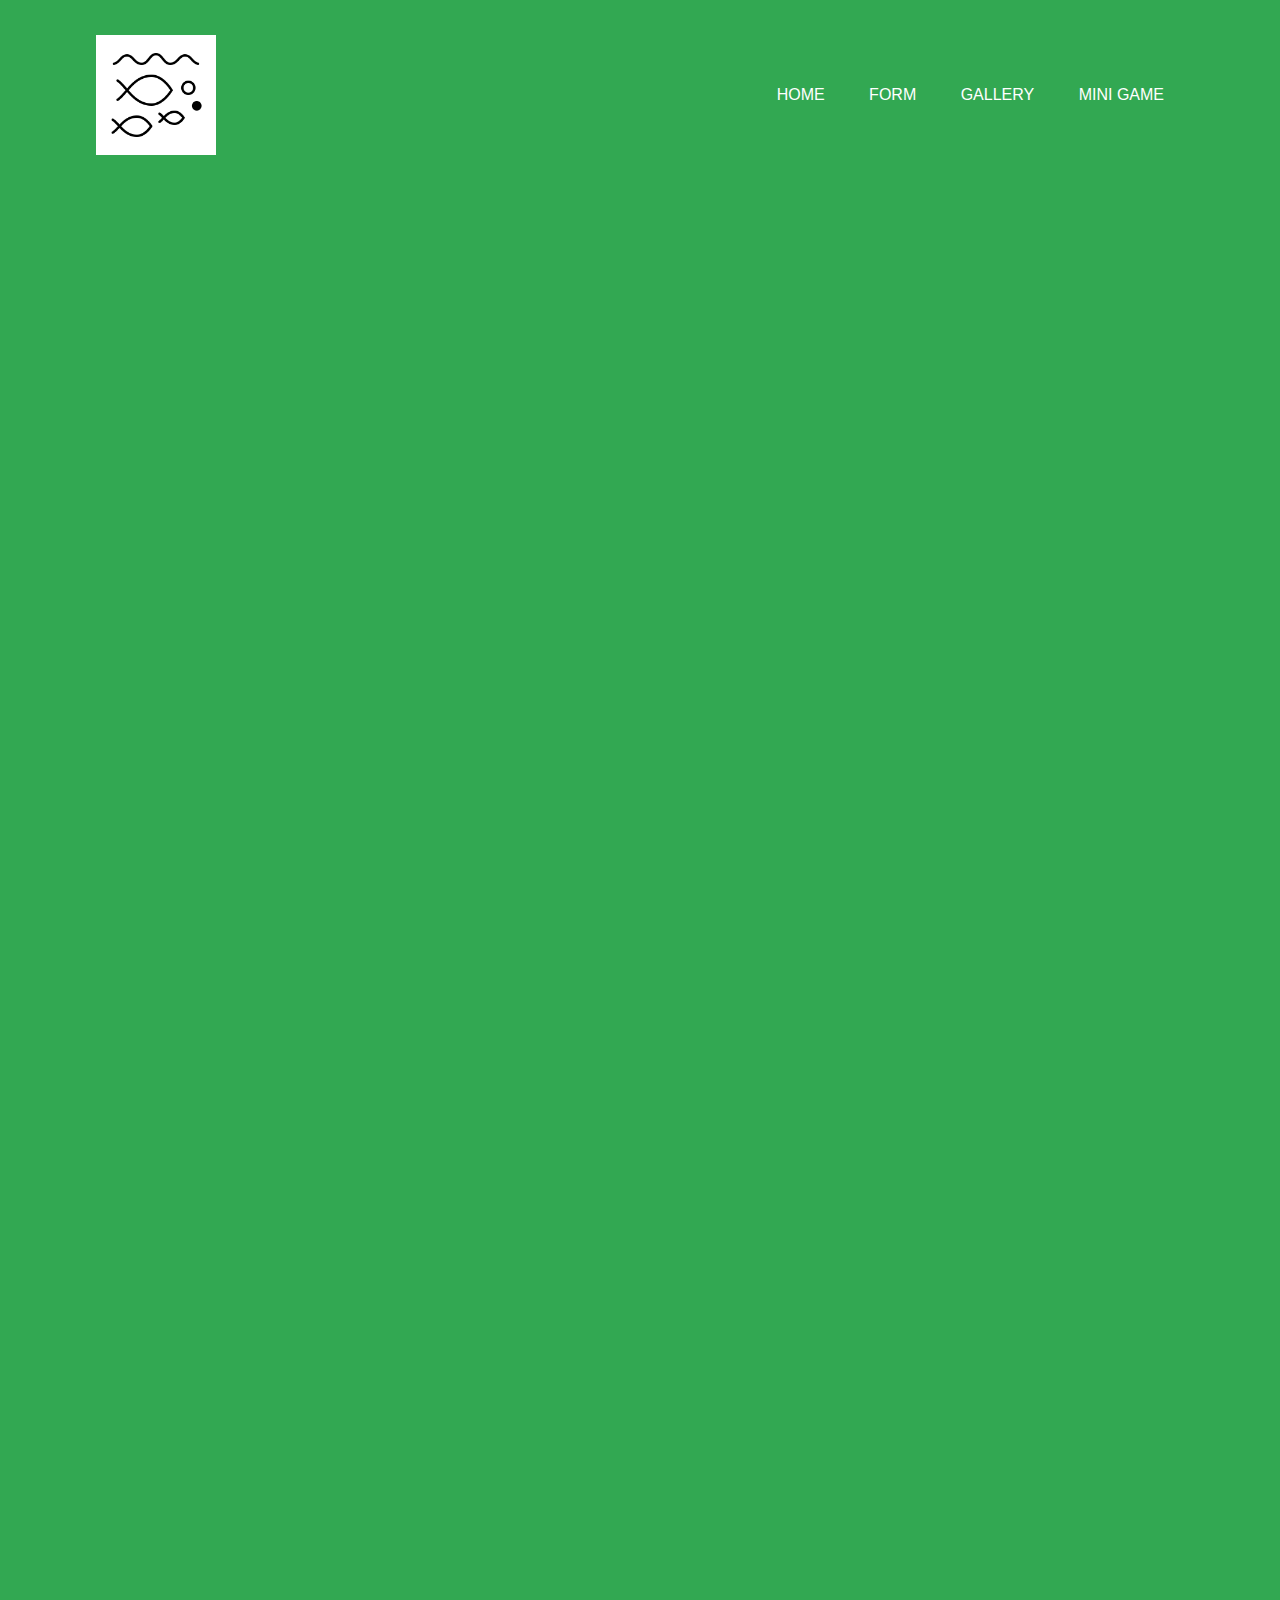
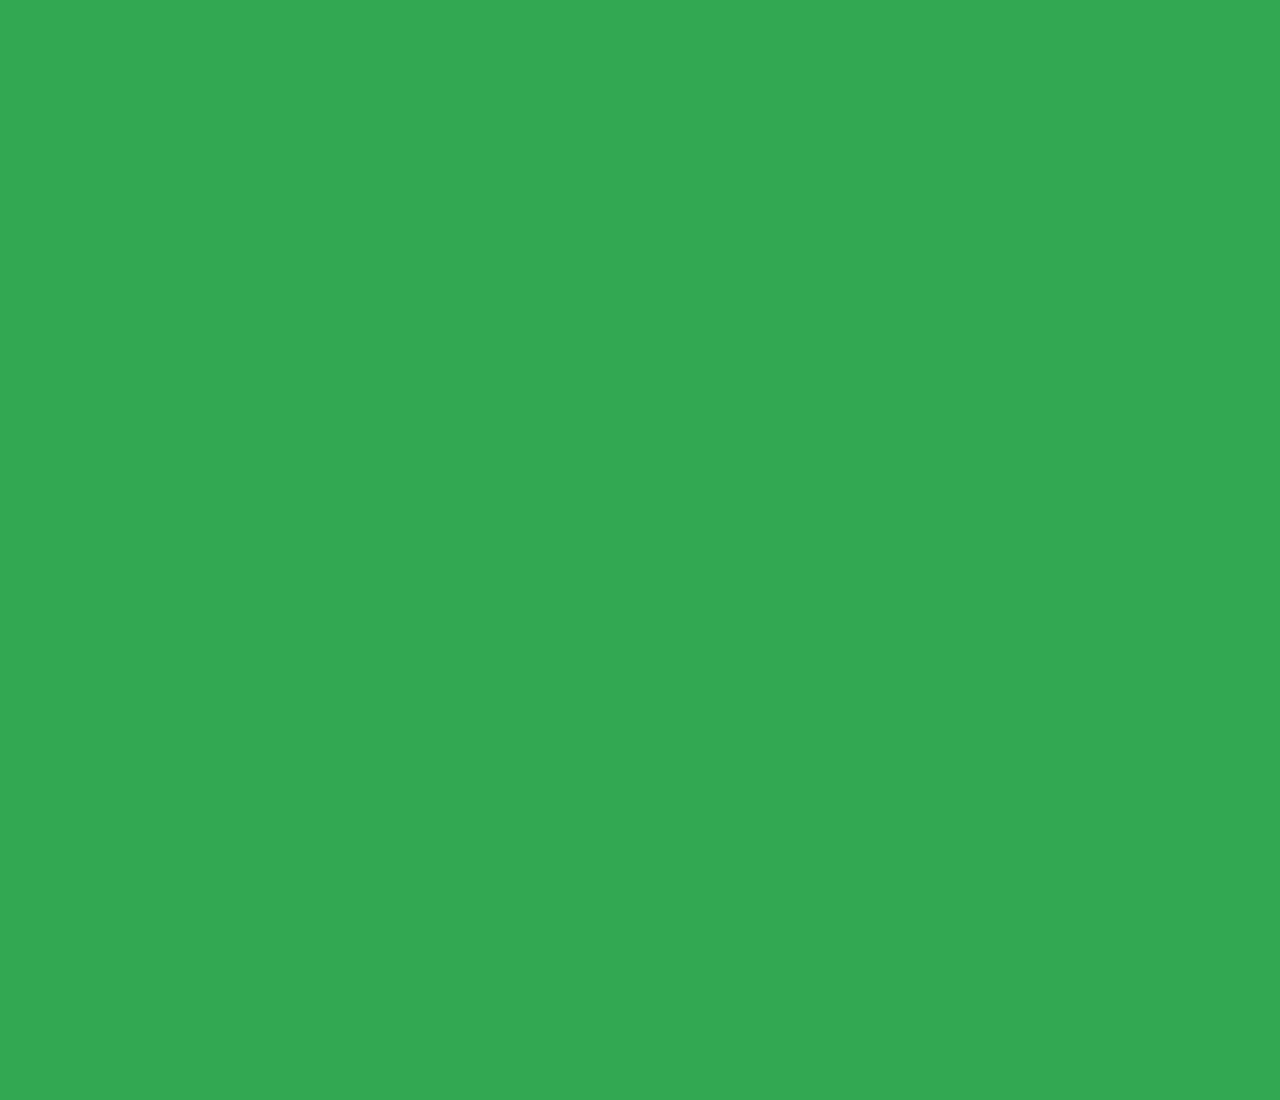
==== index.html @ 6d6889a5 "Created webpage" ====
<!DOCTYPE html>
<html lang="en">
	<head>
		<title>Home</title>
		<link rel="stylesheet" href="style.css">
	</head>
	<body>
		<div class="banner">
			<div class="navbar">
				<img src="logos.png" href="index.html" class="logo">
				<ul>
					<li><a href="index.html">Home</a></li>
					<li><a href="form.html">Form</a></li>
					<li><a href="gallery.html">Gallery</a></li>
					<li><a href="minigame.html">Mini Game</a></li>
				</ul>
			</div>
		</div>
	</body>
</html>
---- style.css ----
*{
    margin: 0;
    padding: 0;
    box-sizing: border-box;
    font-family: 'Poppins', sans-serif;
	align-items: center;
	justify-content: center;
	
}
.banner{
	width: 100%;
	height: 300vh;
	background-color: #32a852 ;
	background-size: cover;
	background-position: center;
}
.navbar{
	width: 85%;
	margin: auto;
	padding: 35px 0;
	display: flex;
	align-items: center;
	justify-content: space-between;
}
.logo{
	width: 120px;
	cursor: pointer;
}
.navbar ul li{
	list-style: none;
	display: inline-block;
	margin: 0 20px;
	position: relative;
}
.navbar ul li a{
	text-decoration: none;
	color: #fff;
	text-transform: uppercase;
}
.navbar ul li::after{
	content: '';
	height: 3px;
	width: 0;
	background: #009688;
	position: absolute;
	left: 0;
	bottom: -10px;
	transition: 0.5s;
}
.navbar ul li:hover::after{
	width: 100%;
}
.containers {
	background-color: #fff;
	border-radius: 5px;
	box-shadow: 0 2px 5px rgba(0, 0, 0, 0.3);
	overflow: hidden;
	width: 400px;
	max-width: 100%;
}
.header {
	border-bottom: 1px solid #f0f0f0;
	background-color: #8e44ad;
	padding: 20px 40px;
}

.header h2 {
	margin: 0;
}

.form {
	padding: 30px 40px;	
}

.form-control {
	margin-bottom: 10px;
	padding-bottom: 20px;
	position: relative;
}

.form-control label {
	display: inline-block;
	margin-bottom: 5px;
}

.form-control input {
	border: 2px solid #f0f0f0;
	border-radius: 4px;
	display: block;
	font-family: inherit;
	font-size: 14px;
	padding: 10px;
	width: 100%;
}

.form-control input:focus {
	outline: 0;
	border-color: #777;
}

.form-control.success input {
	border-color: #2ecc71;
}

.form-control.error input {
	border-color: #e74c3c;
}

.form-control i {
	visibility: hidden;
	position: absolute;
	top: 40px;
	right: 10px;
}

.form-control.success i.check-circle {
	color: #2ecc71;
	visibility: visible;
}

.form-control.error i.exclamation-circle {
	color: #e74c3c;
	visibility: visible;
}

.form-control small {
	color: #e74c3c;
	position: absolute;
	bottom: 0;
	left: 0;
	visibility: hidden;
}

.form-control.error small {
	visibility: visible;
}

.form button {
	background-color: #8e44ad;
	border: 2px solid #8e44ad;
	border-radius: 4px;
	color: #fff;
	display: block;
	font-family: inherit;
	font-size: 16px;
	padding: 10px;
	margin-top: 20px;
	width: 100%;
}
.container{
	position: relative;
	display: flex;
	justify-content: center;
	align-items: center;
	flex-direction: column;
	gap: 30px;
	background: #0d614b;
	padding: 40px 60px;
}

h2{
	font-size: 15px;
	color: #fff;
	text-transform: uppercase;
	letter-spacing: 0.1em;
}
.reset{
	padding: 15px 20px;
	color: #267c65;
	background: #fff;
	border: none;
	font-size: 1.5em;
	letter-spacing: 0.1em;
	text-transform: uppercase;
	cursor: pointer;
	font-weight: 600;
}
.reset:focus{
	color: #fff;
	background: #267c65;
}
.game{
	width: 430px;
	height: 430px;
	display: flex;
	flex-wrap: wrap;
	gap: 10px;
	transform-style: preserve-3d;
	perspective: 500px;
}
.item{
	position: relative;
	width: 100px;
	height: 100px;
	display: flex;
	justify-content: center;
	align-items: center;
	font-size: 3em;
	background: #fff;
	transform: rotateY(180deg);
	transition: 0.25s;
}
.item.boxOpen{
	transform: rotateY(0deg);
}
.item:after{
	content: '';
	position: absolute;
	inset: 0;
	background: #209d7b;
	transition: 0.25s;
	transform: rotateY(0deg);
	backface-visibility: hidden;
}
.boxOpen:after, .boxMatch:after{
	transform: rotateY(180deg);
}
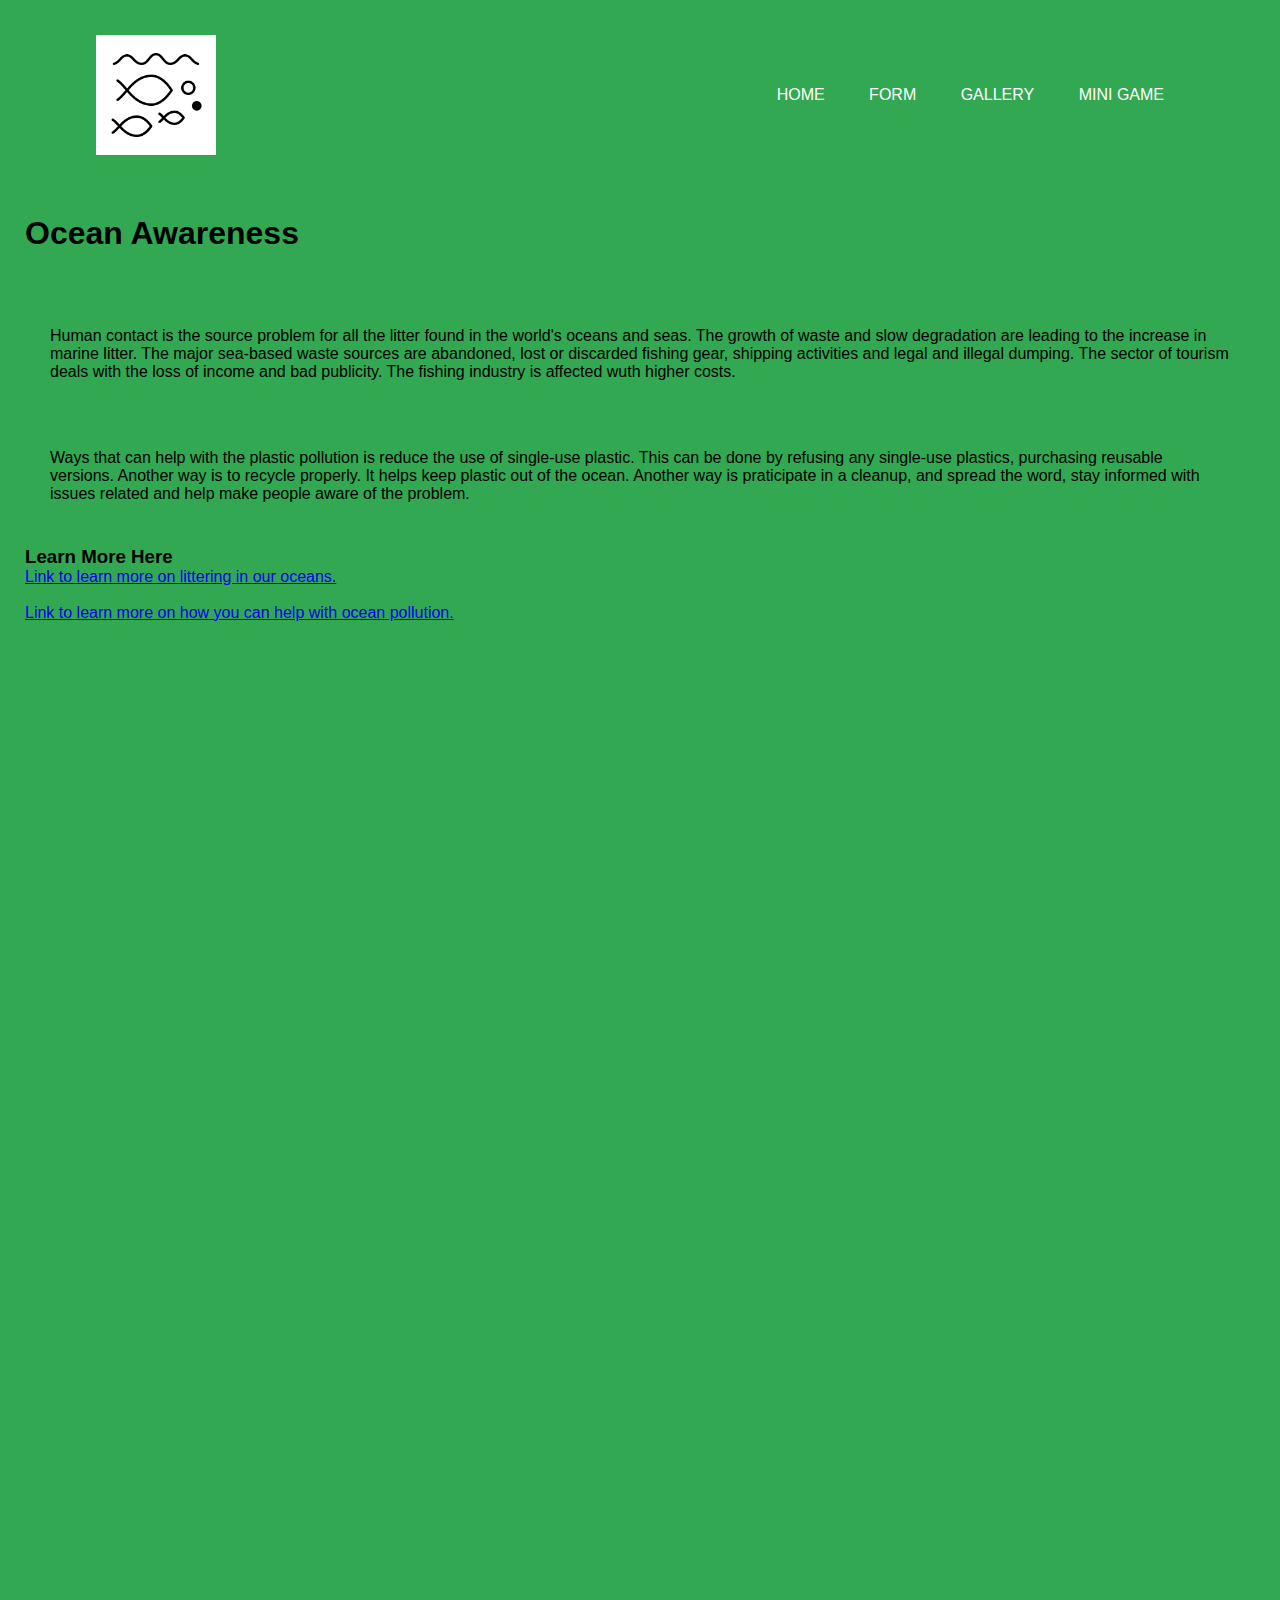
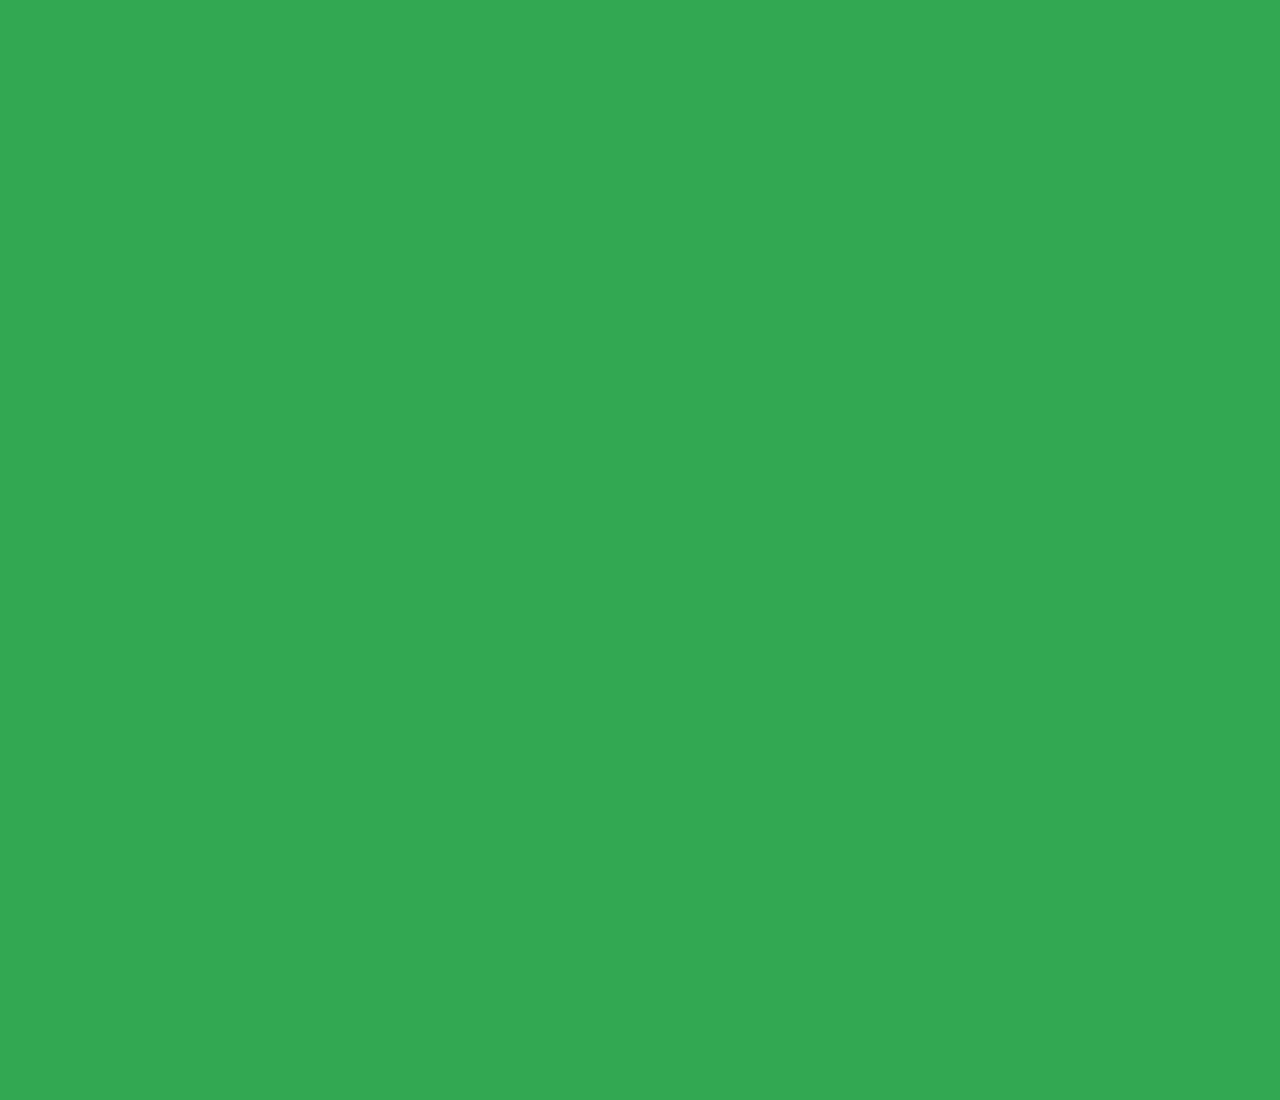
==== commit c69795bf: "Update index.html" ====
--- a/index.html
+++ b/index.html
@@ -1,20 +1,44 @@
-<!DOCTYPE html>
-<html lang="en">
-	<head>
-		<title>Home</title>
-		<link rel="stylesheet" href="style.css">
-	</head>
-	<body>
-		<div class="banner">
-			<div class="navbar">
-				<img src="logos.png" href="index.html" class="logo">
-				<ul>
-					<li><a href="index.html">Home</a></li>
-					<li><a href="form.html">Form</a></li>
-					<li><a href="gallery.html">Gallery</a></li>
-					<li><a href="minigame.html">Mini Game</a></li>
-				</ul>
-			</div>
-		</div>
-	</body>
-</html>+<!DOCTYPE html>			<!-- this defines the document page -->
+<html lang="en">		<!-- root element of the HTML page and set to english language-->
+	<head>		<!-- contains the meta imformation about the page -->
+		<meta charset="UTF-8">		<!-- this defines the information in the document -->
+		<meta http-equiv="X-UA-Compatible" content="IE=edge">		<!-- this defines the information in the document -->
+		<title>Home</title>		<!-- specifies the title of the page -->
+		<link rel="stylesheet" href="style.css">		<!-- this link the css page-->
+	</head>		<!-- head end tag -->
+	<body> 		 <!-- defines the body of the document -->
+		<div class="banner"> 		<!-- this is the banner section of the webpage -->
+			<div class="navbar"> 		 <!-- this is the navbar section of the webpage -->
+				<img src="logos.png" class="logo" onclick="document.location='index.html'">		<!-- brings in an image -->
+				<ul> 		<!-- this is an unordered list tag -->
+					<li><a href="index.html">Home</a></li>		 <!-- list item -->
+					<li><a href="form.html">Form</a></li> 		 <!-- list item -->
+					<li><a href="gallery.html">Gallery</a></li>  		<!-- list item -->
+					<li><a href="minigame.html">Mini Game</a></li> 		 <!-- list item -->
+				</ul>  		<!-- end of unordered list -->
+			</div> 		 <!-- end navbar section -->
+			<h1>Ocean Awareness</h1>		<!-- sizing of the text -->
+			<div class="para">		<!-- start of paragraph information -->
+			<p>Human contact is the source problem for all the litter found in the world's oceans and seas.
+			The growth of waste and slow degradation are leading to the increase in marine litter. The major
+			sea-based waste sources are abandoned, lost or discarded fishing gear, shipping activities and legal and 
+			illegal dumping. The sector of tourism deals with the loss of income and bad publicity. The fishing industry 
+			is affected wuth higher costs.</p>		<!-- paragraph information -->
+			<br>		<!-- a gap in the paging -->
+			<p> Ways that can help with the plastic pollution is reduce the use of single-use plastic.
+			This can be done by refusing any single-use plastics, purchasing reusable versions.
+			Another way is to recycle properly. It helps keep plastic out of the ocean. Another way 
+			is praticipate in a cleanup, and spread the word, stay informed with issues related and help make 
+			people aware of the problem.</p><!-- paragraph information -->
+			<br>		
+			<h3>Learn More Here</h3>		<!-- a gap in the paging -->
+				<a href="https://www.unep.org/explore-topics/oceans-seas/what-we-do/addressing-land-based-pollution/marine-litter-issue"> Link to learn more on littering in our oceans.</a>		<!-- this is a link to a website -->
+			<br>		<!-- this is a break between pages -->
+				
+			<br>		<!-- this is a break between pages -->
+				<a href="https://www.oceanicsociety.org/resources/7-ways-to-reduce-ocean-plastic-pollution-today/"> Link to learn more on how you can help with ocean pollution.</a>		<!-- this is a link to a website -->
+			</div>		<!-- end of paragraph -->
+		
+		</div> 		 <!-- end banner sections -->
+	</body> 		 <!-- body end tag -->
+</html>		 <!-- html end tag -->
--- a/style.css
+++ b/style.css
@@ -1,4 +1,4 @@
-*{
+*{/*this is the hmtl/ body  */
     margin: 0;
     padding: 0;
     box-sizing: border-box;
@@ -7,14 +7,14 @@
 	justify-content: center;
 	
 }
-.banner{
+.banner{/* this is the details of the banner*/
 	width: 100%;
 	height: 300vh;
 	background-color: #32a852 ;
 	background-size: cover;
 	background-position: center;
 }
-.navbar{
+.navbar{/* this is the details of the navbar*/
 	width: 85%;
 	margin: auto;
 	padding: 35px 0;
@@ -22,22 +22,22 @@
 	align-items: center;
 	justify-content: space-between;
 }
-.logo{
+.logo{/* sizing of the logo*/
 	width: 120px;
 	cursor: pointer;
 }
-.navbar ul li{
+.navbar ul li{/* details and look of the navigation */
 	list-style: none;
 	display: inline-block;
 	margin: 0 20px;
 	position: relative;
 }
-.navbar ul li a{
+.navbar ul li a{/*deails and look of the navigation*/
 	text-decoration: none;
 	color: #fff;
 	text-transform: uppercase;
 }
-.navbar ul li::after{
+.navbar ul li::after{/*deails and look of the navigation*/
 	content: '';
 	height: 3px;
 	width: 0;
@@ -47,43 +47,46 @@
 	bottom: -10px;
 	transition: 0.5s;
 }
-.navbar ul li:hover::after{
-	width: 100%;
-}
-.containers {
+.navbar ul li:hover::after{/*deails and look of the navigation*/
+	width: 100%;
+}
+.containers {/*the look of the form table*/
 	background-color: #fff;
-	border-radius: 5px;
+	border-radius: 10px;
 	box-shadow: 0 2px 5px rgba(0, 0, 0, 0.3);
 	overflow: hidden;
 	width: 400px;
 	max-width: 100%;
-}
-.header {
+	position: relative;
+    left: 550px;
+	
+}
+.header {/*look of the header*/
 	border-bottom: 1px solid #f0f0f0;
 	background-color: #8e44ad;
 	padding: 20px 40px;
 }
 
-.header h2 {
+.header h2 {/*look of the header on the form*/
 	margin: 0;
 }
 
-.form {
-	padding: 30px 40px;	
-}
-
-.form-control {
+.form {/* look and details of the form*/
+	padding: 35px 40px;	
+}
+
+.form-control {/*look and details of the form*/
 	margin-bottom: 10px;
 	padding-bottom: 20px;
 	position: relative;
 }
 
-.form-control label {
+.form-control label {/*look and details of the form label*/
 	display: inline-block;
 	margin-bottom: 5px;
 }
 
-.form-control input {
+.form-control input {/*looka nd details of the form input*/
 	border: 2px solid #f0f0f0;
 	border-radius: 4px;
 	display: block;
@@ -93,37 +96,37 @@
 	width: 100%;
 }
 
-.form-control input:focus {
+.form-control input:focus {/*look and details of the form input*/
 	outline: 0;
 	border-color: #777;
 }
 
-.form-control.success input {
+.form-control.success input {/*llok and details of the success form input*/
 	border-color: #2ecc71;
 }
 
-.form-control.error input {
+.form-control.error input {/*look and detail of the error form input*/
 	border-color: #e74c3c;
 }
 
-.form-control i {
+.form-control i {/*look and detail of the form*/
 	visibility: hidden;
 	position: absolute;
 	top: 40px;
 	right: 10px;
 }
 
-.form-control.success i.check-circle {
+.form-control.success i.check-circle {/*look and detail of success form*/
 	color: #2ecc71;
 	visibility: visible;
 }
 
-.form-control.error i.exclamation-circle {
+.form-control.error i.exclamation-circle {/*look and deatil of error form*/
 	color: #e74c3c;
 	visibility: visible;
 }
 
-.form-control small {
+.form-control small {/*look and detail of error message*/
 	color: #e74c3c;
 	position: absolute;
 	bottom: 0;
@@ -131,11 +134,11 @@
 	visibility: hidden;
 }
 
-.form-control.error small {
+.form-control.error small {/*look and detail of error message*/
 	visibility: visible;
 }
 
-.form button {
+.form button {/*look and detail about button*/
 	background-color: #8e44ad;
 	border: 2px solid #8e44ad;
 	border-radius: 4px;
@@ -147,7 +150,7 @@
 	margin-top: 20px;
 	width: 100%;
 }
-.container{
+.container{/*look and detail of game*/
 	position: relative;
 	display: flex;
 	justify-content: center;
@@ -158,13 +161,13 @@
 	padding: 40px 60px;
 }
 
-h2{
+h2{/*sizing of text*/
 	font-size: 15px;
 	color: #fff;
 	text-transform: uppercase;
 	letter-spacing: 0.1em;
 }
-.reset{
+.reset{/*button look and details*/
 	padding: 15px 20px;
 	color: #267c65;
 	background: #fff;
@@ -175,11 +178,11 @@
 	cursor: pointer;
 	font-weight: 600;
 }
-.reset:focus{
+.reset:focus{/*reset look and details*/
 	color: #fff;
 	background: #267c65;
 }
-.game{
+.game{/*game look and details*/
 	width: 430px;
 	height: 430px;
 	display: flex;
@@ -188,7 +191,7 @@
 	transform-style: preserve-3d;
 	perspective: 500px;
 }
-.item{
+.item{/*items look and details*/
 	position: relative;
 	width: 100px;
 	height: 100px;
@@ -200,10 +203,10 @@
 	transform: rotateY(180deg);
 	transition: 0.25s;
 }
-.item.boxOpen{
+.item.boxOpen{/*rotating form*/
 	transform: rotateY(0deg);
 }
-.item:after{
+.item:after{/*looka and detail of items*/
 	content: '';
 	position: absolute;
 	inset: 0;
@@ -212,6 +215,38 @@
 	transform: rotateY(0deg);
 	backface-visibility: hidden;
 }
-.boxOpen:after, .boxMatch:after{
+.boxOpen:after, .boxMatch:after{/*looka dn details of the rotation*/
 	transform: rotateY(180deg);
 }
+div.scroll-container {/*scroll container look and design*/
+  background-color: #333;
+  overflow: auto;
+  white-space: nowrap;
+  padding: 25px;
+}
+
+div.scroll-container img {/*image look and padding*/
+  padding: 10px;
+}
+h1, h2{/*spaceing*/
+	padding: 25px;
+}
+p{/*spaceing*/
+	padding: 25px;
+}
+.button{/*button look and details*/
+	padding: 15px 20px;
+	color: #267c65;
+	background: #fff;
+	border: none;
+	font-size: 1.5em;
+	letter-spacing: 0.1em;
+	text-transform: uppercase;
+	cursor: pointer;
+	font-weight: 600;
+	position: relative;
+    left: 550px;
+}
+.para{/*spaceing*/
+	padding: 25px;
+}
